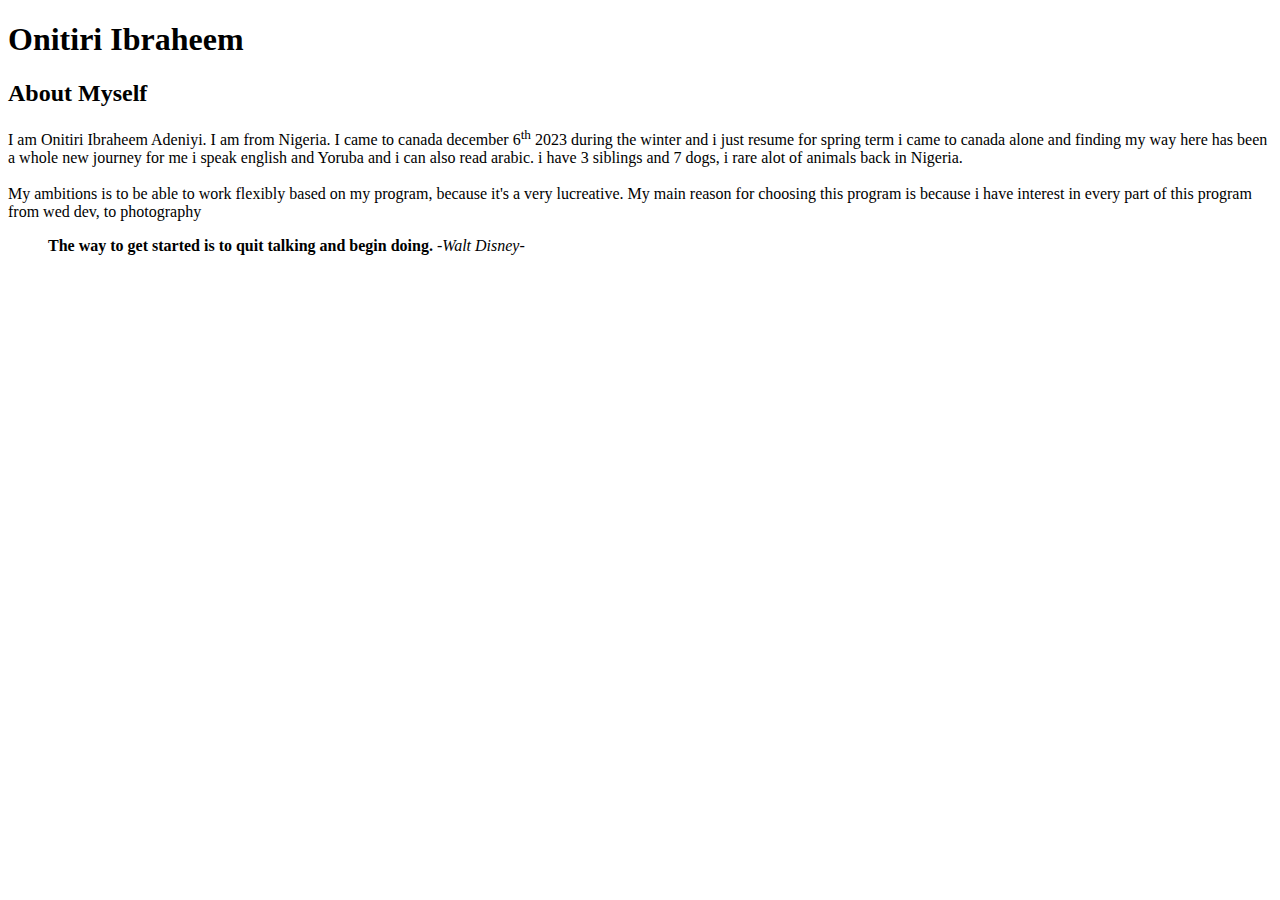
==== html-assignment/index.html @ 8b049572 "completed code" ====
<!DOCTYPE html>
<html lang="en">
<head>
    <meta charset="UTF-8">
    <meta name="viewport" content="width=device-width, initial-scale=1.0">
    <title>Onit0001</title>
     <h1>Onitiri Ibraheem</h1>
</head>
<body>
    <article>
        <h2>About Myself</h2>
        <p>
            I am Onitiri Ibraheem Adeniyi. I am from Nigeria.
            I came to canada december 6<sup>th</sup> 2023 during the winter and i just resume for spring term
            i came to canada alone and finding my way here has been a whole new journey for me
            i speak english and Yoruba and i can also read arabic.
            i have 3 siblings and 7 dogs, i rare alot of animals back in Nigeria.
            <br><br>
            My ambitions is to be able to work flexibly based on my program, because it's a very lucreative.
            My main reason for choosing this program is because i have interest in every part of this program
            from wed dev, to photography <br> 
        </p>
    </article>
    <blockquote>
        <b>The way to get started is to quit talking and begin doing.</b>
        -<cite>Walt Disney</cite>-
    </blockquote>
</body>
</html>
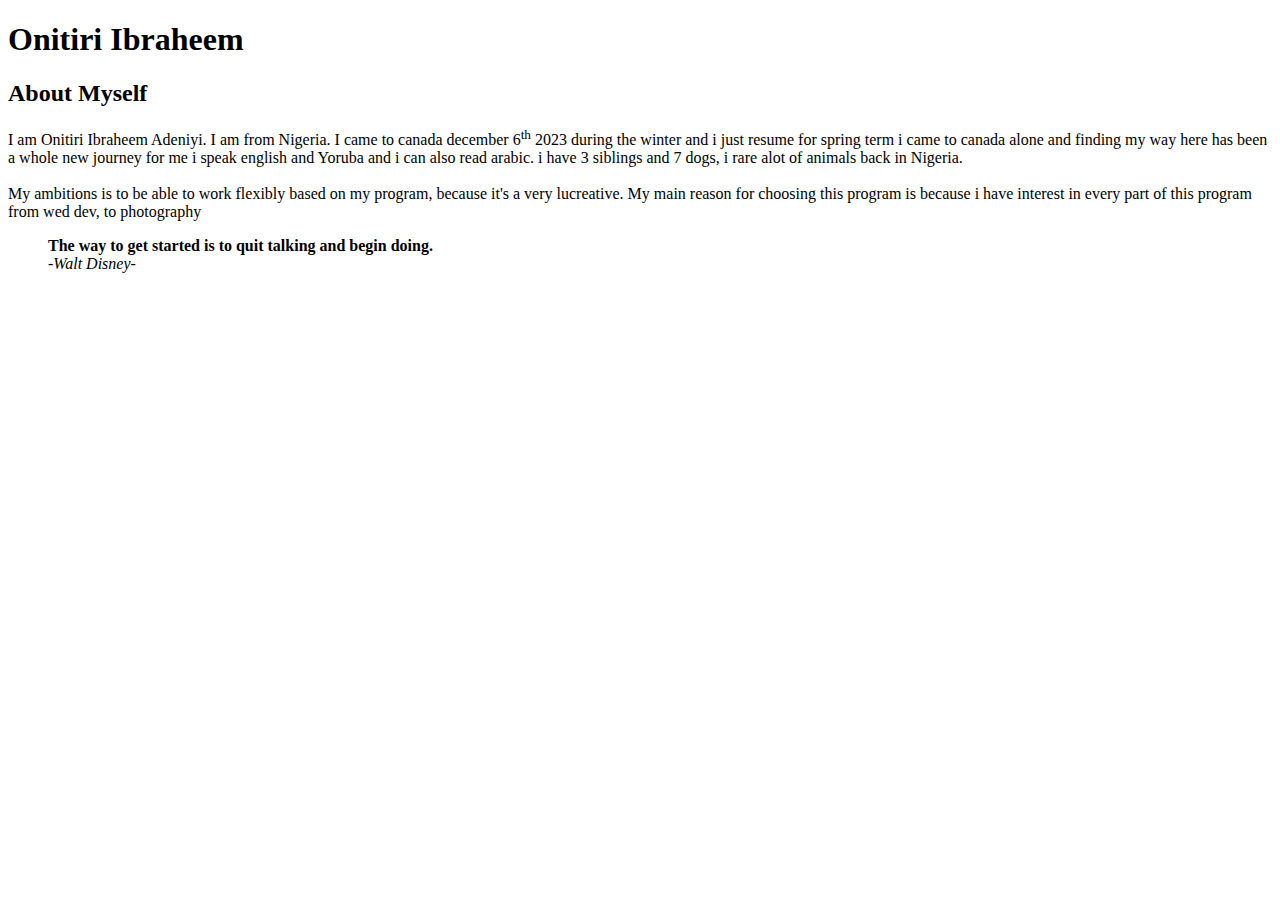
==== commit 2a880cd6: "added br tag" ====
--- a/html-assignment/index.html
+++ b/html-assignment/index.html
@@ -22,7 +22,7 @@
         </p>
     </article>
     <blockquote>
-        <b>The way to get started is to quit talking and begin doing.</b>
+        <b>The way to get started is to quit talking and begin doing.</b><br>
         -<cite>Walt Disney</cite>-
     </blockquote>
 </body>
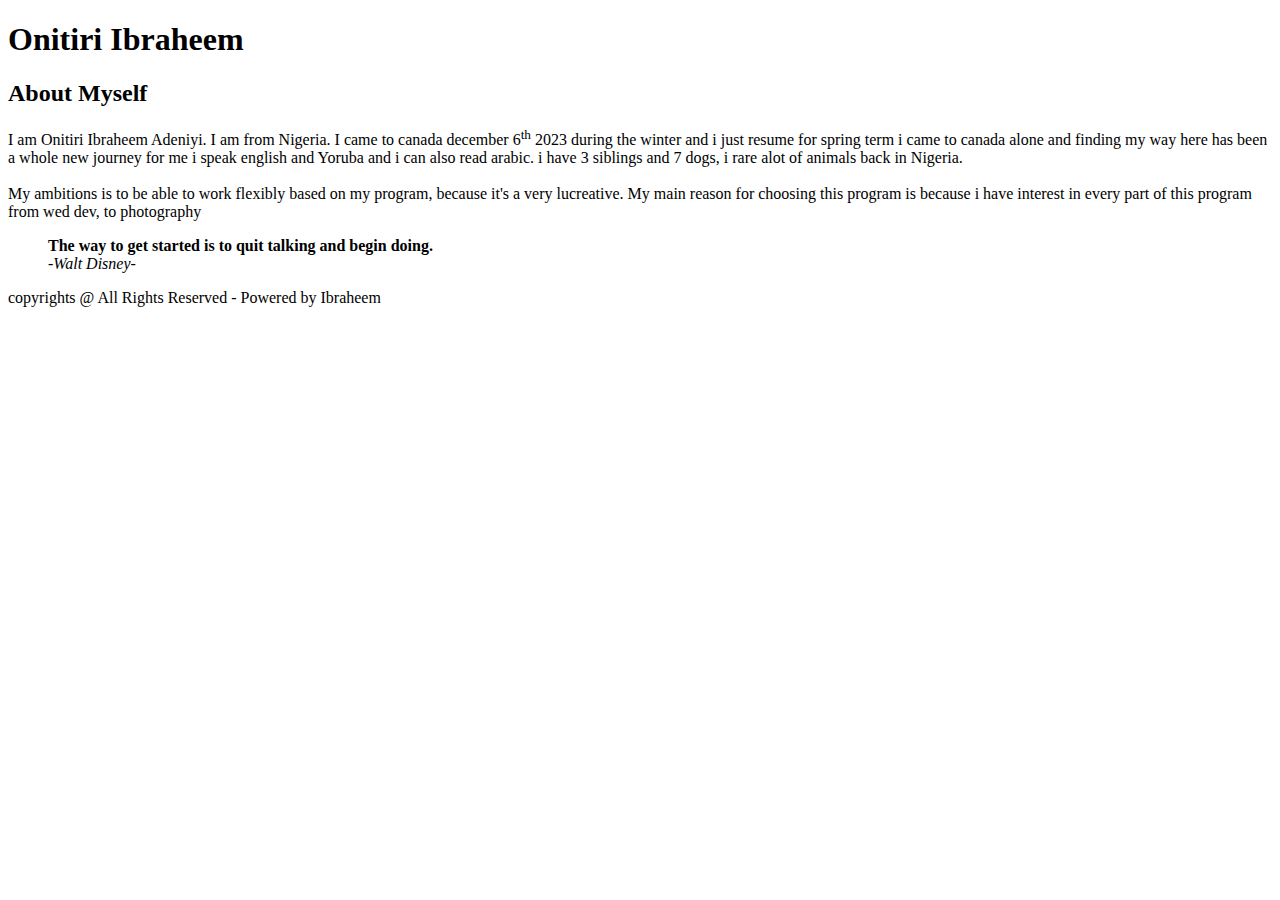
==== commit 5bc9daa3: "added copyright" ====
--- a/html-assignment/index.html
+++ b/html-assignment/index.html
@@ -26,4 +26,7 @@
         -<cite>Walt Disney</cite>-
     </blockquote>
 </body>
+<footer>
+    copyrights @ All Rights Reserved - Powered by Ibraheem
+</footer>
 </html>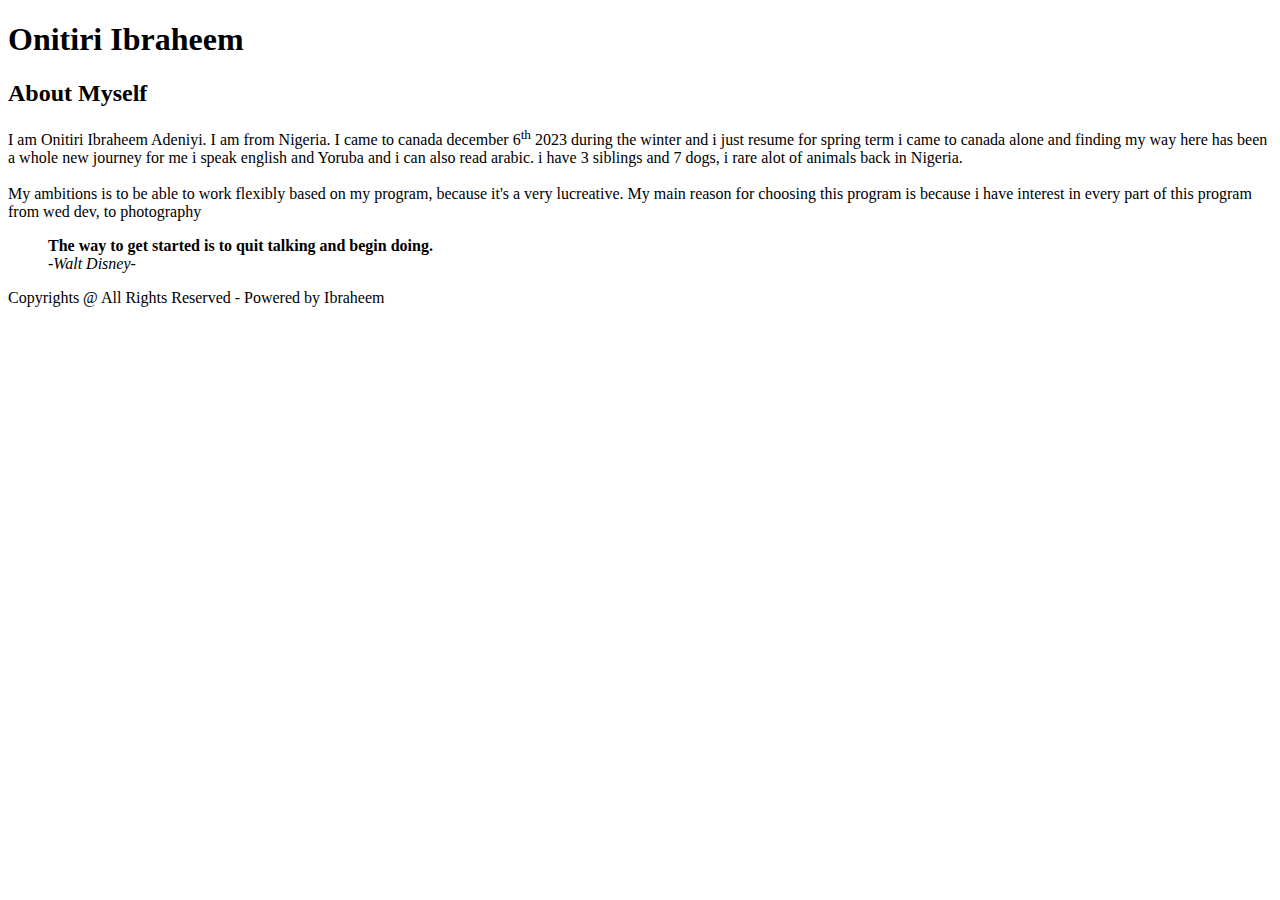
==== commit 03093406: "added copyright" ====
--- a/html-assignment/index.html
+++ b/html-assignment/index.html
@@ -27,6 +27,6 @@
     </blockquote>
 </body>
 <footer>
-    copyrights @ All Rights Reserved - Powered by Ibraheem
+    Copyrights @ All Rights Reserved - Powered by Ibraheem
 </footer>
 </html>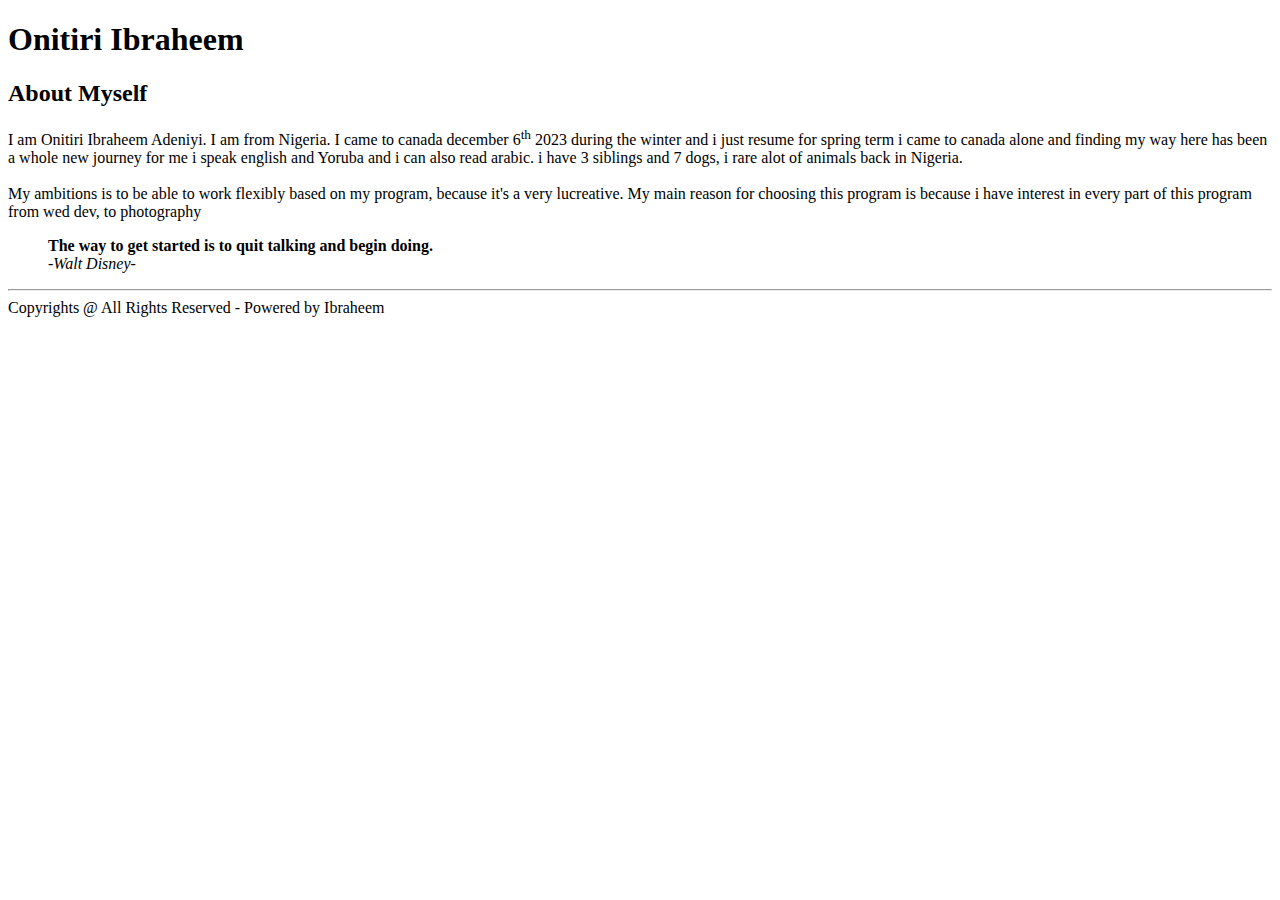
==== commit dadbdbc8: "added hr" ====
--- a/html-assignment/index.html
+++ b/html-assignment/index.html
@@ -25,6 +25,7 @@
         <b>The way to get started is to quit talking and begin doing.</b><br>
         -<cite>Walt Disney</cite>-
     </blockquote>
+    <hr>
 </body>
 <footer>
     Copyrights @ All Rights Reserved - Powered by Ibraheem
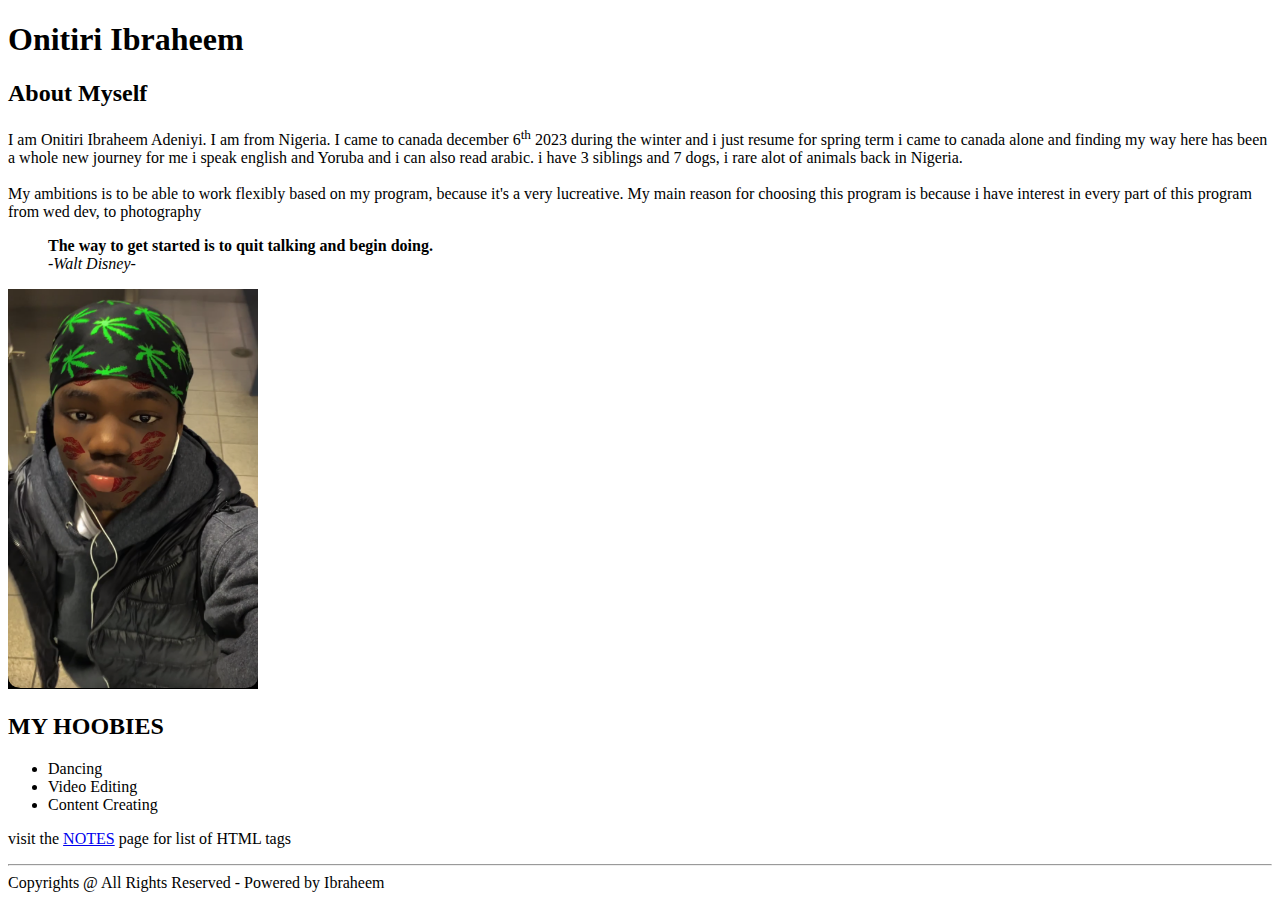
==== commit 215cb2a8: "assignment done" ====
--- a/html-assignment/index.html
+++ b/html-assignment/index.html
@@ -4,9 +4,11 @@
     <meta charset="UTF-8">
     <meta name="viewport" content="width=device-width, initial-scale=1.0">
     <title>Onit0001</title>
-     <h1>Onitiri Ibraheem</h1>
 </head>
 <body>
+    <header>
+        <h1>Onitiri Ibraheem</h1>
+    </header>
     <article>
         <h2>About Myself</h2>
         <p>
@@ -25,9 +27,31 @@
         <b>The way to get started is to quit talking and begin doing.</b><br>
         -<cite>Walt Disney</cite>-
     </blockquote>
+    <div>
+        <img src="image/Ibraheem.PNG" style="width: 250px;height: 400px;" alt="image of a me ibraheem">
+    </div>
+    <section>
+        <h2>MY HOOBIES</h2>
+    </section>
+    <div>
+        <ul>
+            <li>
+                Dancing
+            </li>
+            <li>
+                Video Editing
+            </li>
+            <li>
+                Content Creating
+            </li>
+        </ul>
+        <div>
+            <p>visit the <a href="notes.html">NOTES</a> page for list of HTML tags</p>
+        </div>
+    </div>
     <hr>
+    <footer>
+        Copyrights @ All Rights Reserved - Powered by Ibraheem
+    </footer>
 </body>
-<footer>
-    Copyrights @ All Rights Reserved - Powered by Ibraheem
-</footer>
 </html>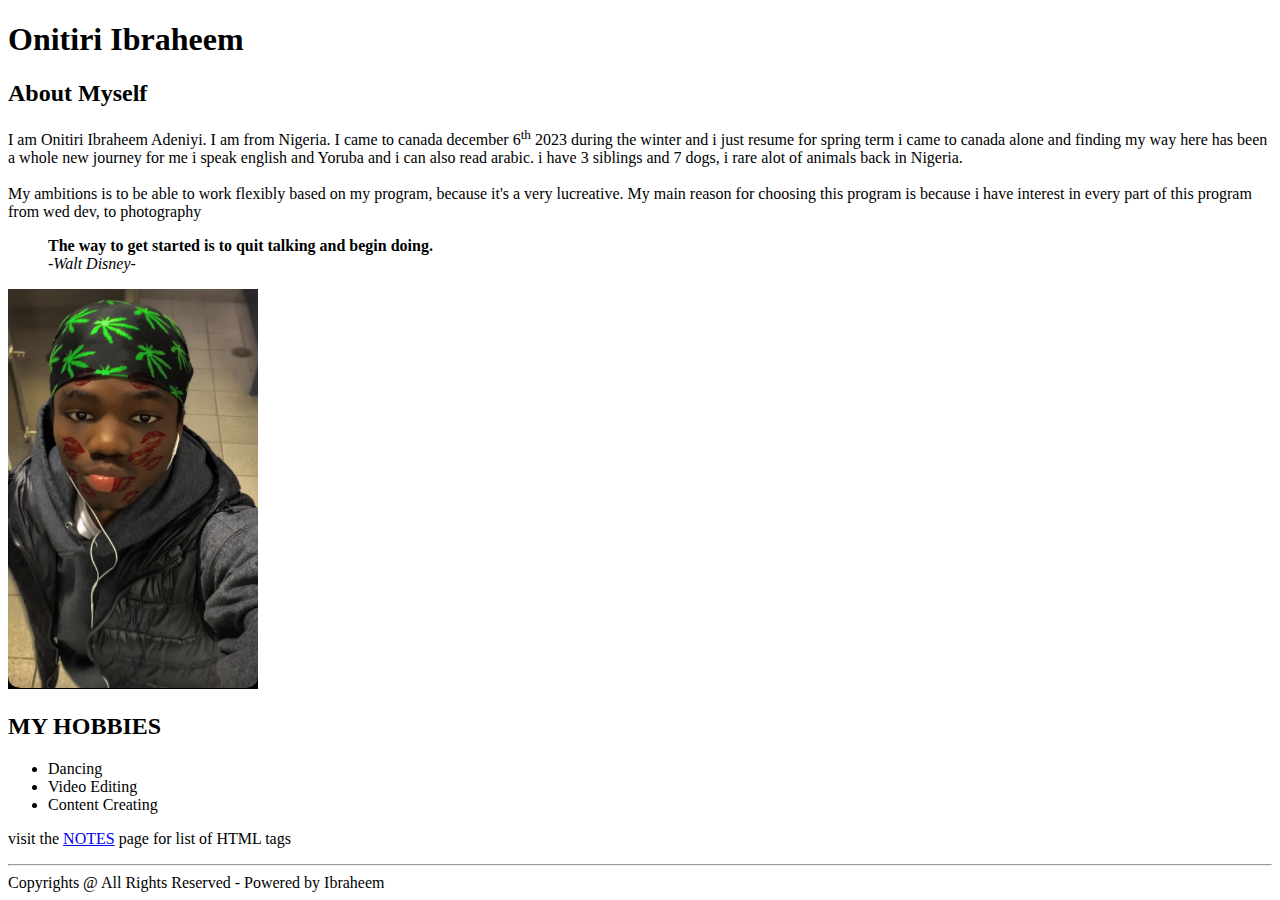
==== commit ab34b012: "changed a spelling" ====
--- a/html-assignment/index.html
+++ b/html-assignment/index.html
@@ -31,7 +31,7 @@
         <img src="image/Ibraheem.PNG" style="width: 250px;height: 400px;" alt="image of a me ibraheem">
     </div>
     <section>
-        <h2>MY HOOBIES</h2>
+        <h2>MY HOBBIES</h2>
     </section>
     <div>
         <ul>
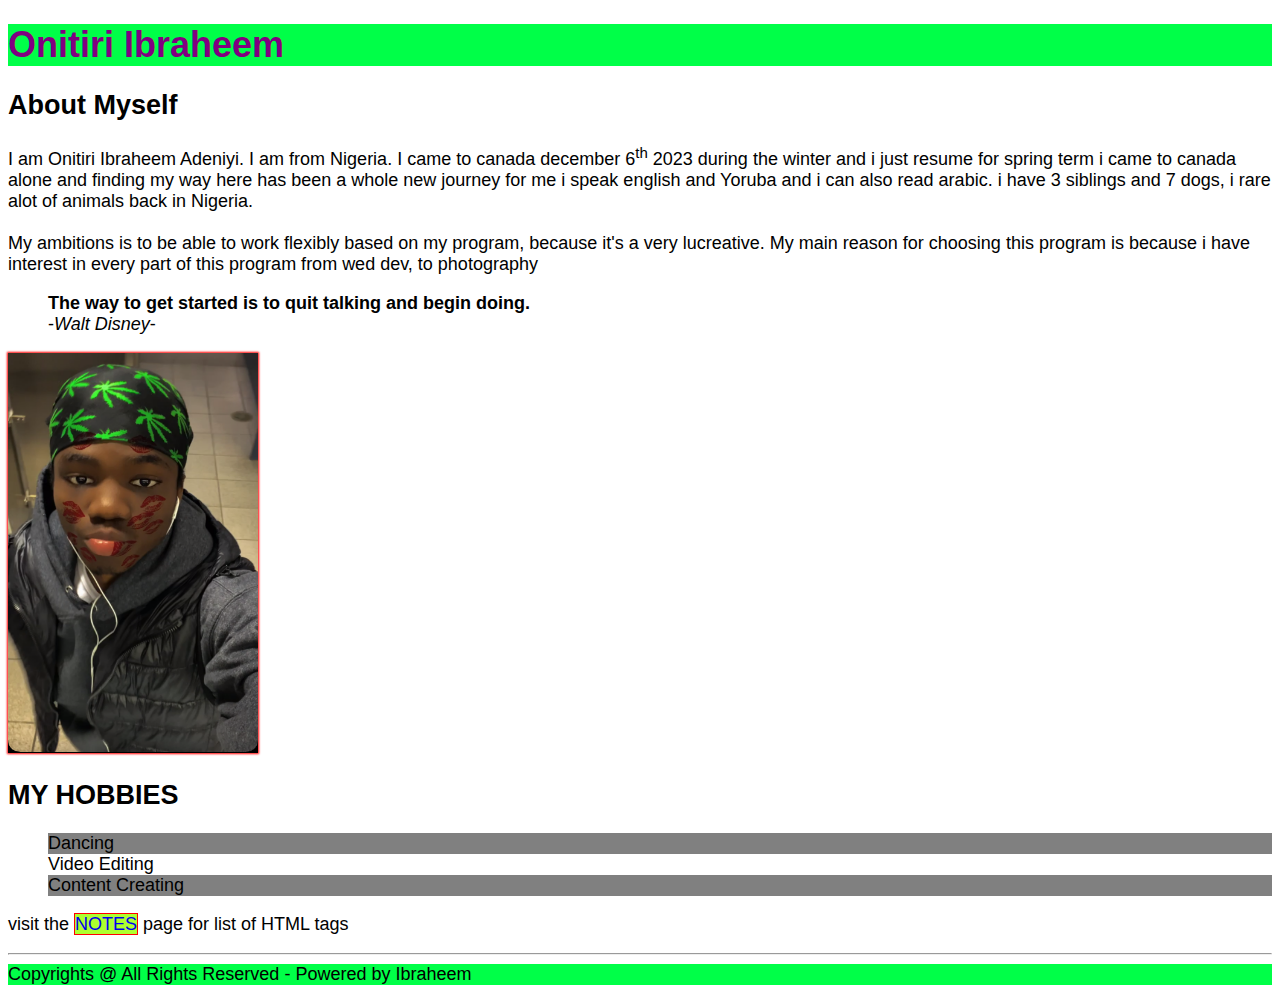
==== commit c9f591c9: "assinment done" ====
--- a/html-assignment/index.html
+++ b/html-assignment/index.html
@@ -4,10 +4,13 @@
     <meta charset="UTF-8">
     <meta name="viewport" content="width=device-width, initial-scale=1.0">
     <title>Onit0001</title>
+    <!-- i added a link to link my html to css folder -->
+    <link href="css/style.css" rel="stylesheet">
 </head>
 <body>
     <header>
-        <h1>Onitiri Ibraheem</h1>
+        <!-- i added a site-title to edit my header in css -->
+        <h1 class="site-title" id="main-page-header">Onitiri Ibraheem</h1>
     </header>
     <article>
         <h2>About Myself</h2>
@@ -24,29 +27,25 @@
         </p>
     </article>
     <blockquote>
-        <b>The way to get started is to quit talking and begin doing.</b><br>
+        <b>The way to get started is to quit talking and begin doing. </b><br>
         -<cite>Walt Disney</cite>-
     </blockquote>
     <div>
-        <img src="image/Ibraheem.PNG" style="width: 250px;height: 400px;" alt="image of a me ibraheem">
+        <!-- i added id to my picture to give it a box shadow -->
+        <img src="image/Ibraheem.jpg" style="width: 250px;height: 400px;" alt="image of a me ibraheem" id="Ibraheem">
     </div>
     <section>
         <h2>MY HOBBIES</h2>
     </section>
     <div>
-        <ul>
-            <li>
-                Dancing
-            </li>
-            <li>
-                Video Editing
-            </li>
-            <li>
-                Content Creating
-            </li>
-        </ul>
+        <!-- added a class list to the css called hobby-list -->
+        <ul class="hobby-list none">
+            <li>Dancing</li>
+            <li>Video Editing</li>
+            <li>Content Creating</li>
+        </ul>      
         <div>
-            <p>visit the <a href="notes.html">NOTES</a> page for list of HTML tags</p>
+            <p>visit the <a href="notes.html" class="no-underline">NOTES</a> page for list of HTML tags</p>      
         </div>
     </div>
     <hr>
--- a/html-assignment/css/style.css
+++ b/html-assignment/css/style.css
@@ -0,0 +1,34 @@
+body {
+    font-family: Arial, sans-serif;
+    font-size: 18px;
+}
+/* i added background color to my header and footer */
+#main-page-header, footer {
+    background-color: rgb(0, 255, 72);
+}
+/* i added color to my header with .site-title */
+.site-title {
+    color: purple;
+}
+/* i added box shadow to my picture */
+#Ibraheem {
+    box-shadow: 0 0 2px 1px red;
+}
+/* added a hobby-list tag in html to link to the nth-child */
+.hobby-list li:nth-child(odd) {
+    background-color: gray;
+}
+/* i used this to change my navigation bullet to square */
+ul {
+    list-style-type: none;
+}
+.no-underline {
+        text-decoration: none;
+}
+a {
+    border: 1px solid red;
+    background-color: greenyellow;
+}
+a:hover {
+    background-color: red;
+}